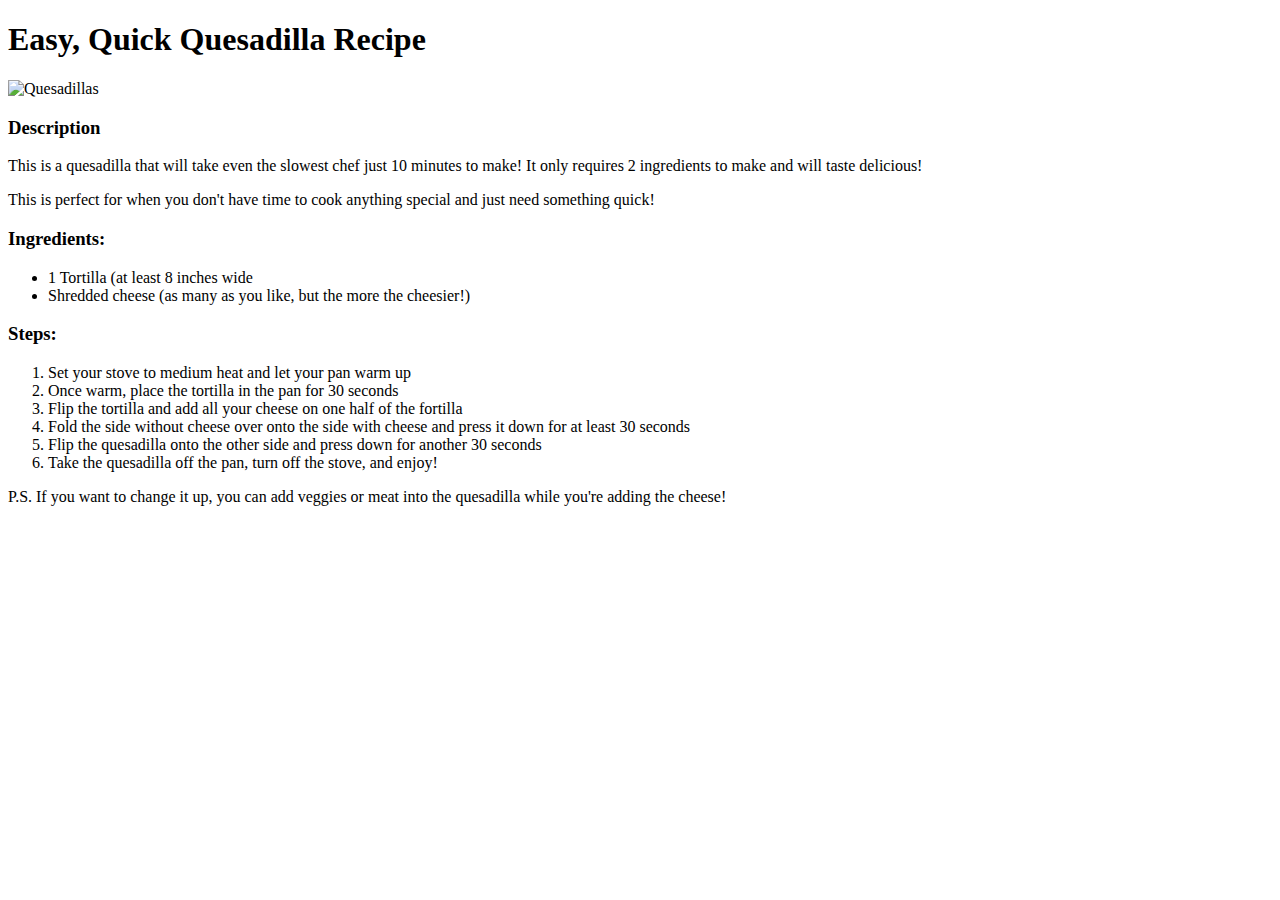
==== recipes/quesadilla.html @ c99dae18 "added quesadilla option" ====
<!DOCTYPE html>
<html lang="en">
<head>
    <meta charset="UTF-8">
    <meta http-equiv="X-UA-Compatible" content="IE=edge">
    <meta name="viewport" content="width=device-width, initial-scale=1.0">
    <title>Easy and Quick Quesadilla Recipe</title>
</head>
<body>
    <h1>Easy, Quick Quesadilla Recipe</h1>
    <img src="https://upload.wikimedia.org/wikipedia/commons/7/75/Quesadilla_2.jpg"
    width="600" height="400" alt="Quesadillas">
    <h3>Description</h3>
    <p>This is a quesadilla that will take even the slowest chef just 10 minutes to make!
        It only requires 2 ingredients to make and will taste delicious!
    </p>
    <p>This is perfect for when you don't have time to cook anything special and just need
        something quick!
    </p>
    <h3>Ingredients:</h3>
    <ul>
        <li>1 Tortilla (at least 8 inches wide</li>
        <li>Shredded cheese (as many as you like, but the more the cheesier!)</li>
    </ul>
    <h3>Steps:</h3>
    <ol>
        <li>Set your stove to medium heat and let your pan warm up</li>
        <li>Once warm, place the tortilla in the pan for 30 seconds</li>
        <li>Flip the tortilla and add all your cheese on one half of the fortilla</li>
        <li>Fold the side without cheese over onto the side with cheese and press it down for at least 30 seconds</li>
        <li>Flip the quesadilla onto the other side and press down for another 30 seconds</li>
        <li>Take the quesadilla off the pan, turn off the stove, and enjoy!</li>
    </ol>
    <p>P.S. If you want to change it up, you can add veggies or meat into the quesadilla while you're adding the cheese!</p>
</body>
</html>
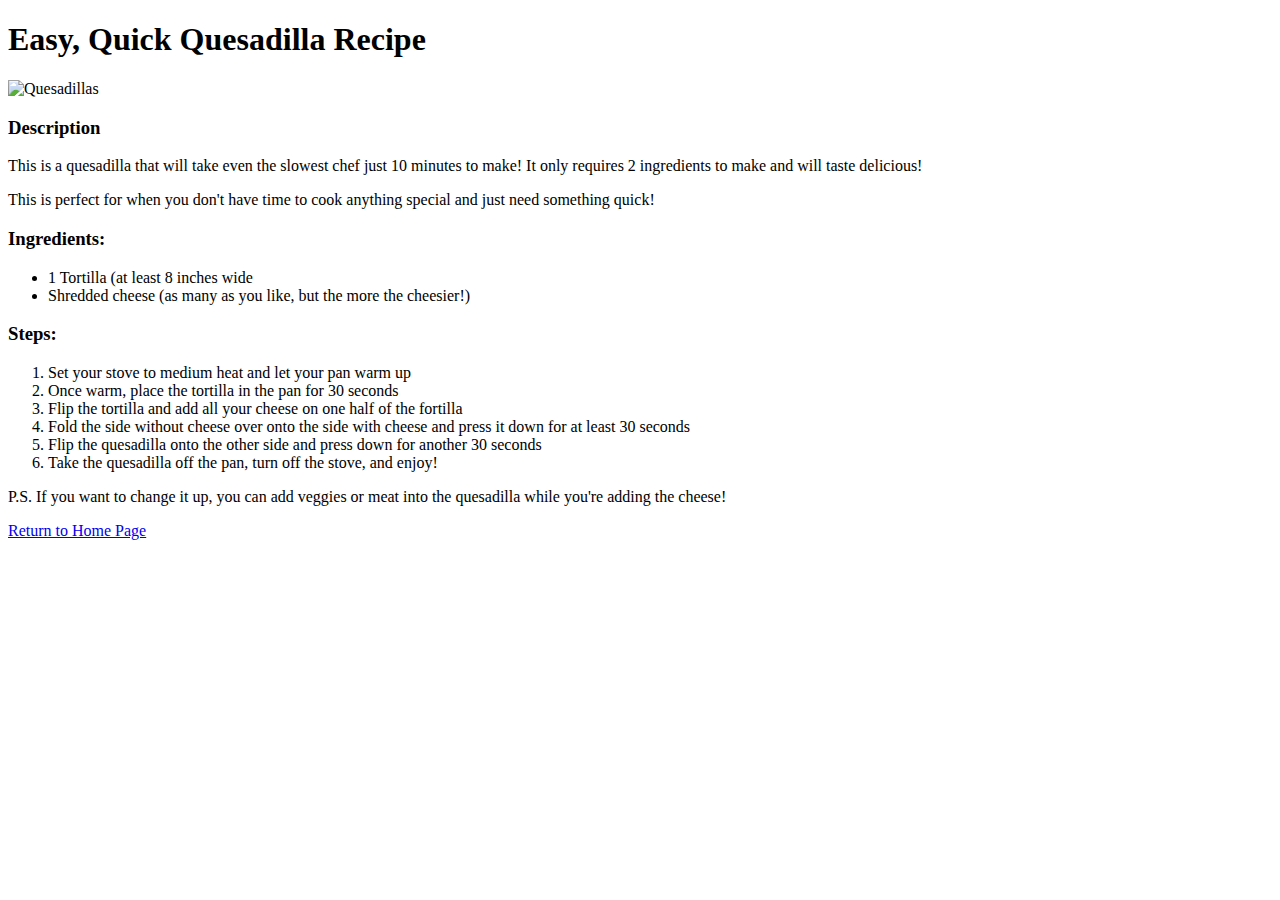
==== commit 40fa8186: "added return to home page, easy breakfast recipes" ====
--- a/recipes/quesadilla.html
+++ b/recipes/quesadilla.html
@@ -4,7 +4,7 @@
     <meta charset="UTF-8">
     <meta http-equiv="X-UA-Compatible" content="IE=edge">
     <meta name="viewport" content="width=device-width, initial-scale=1.0">
-    <title>Easy and Quick Quesadilla Recipe</title>
+    <title>Easy, Quick Quesadilla Recipe</title>
 </head>
 <body>
     <h1>Easy, Quick Quesadilla Recipe</h1>
@@ -32,5 +32,6 @@
         <li>Take the quesadilla off the pan, turn off the stove, and enjoy!</li>
     </ol>
     <p>P.S. If you want to change it up, you can add veggies or meat into the quesadilla while you're adding the cheese!</p>
+    <a href="../index.html">Return to Home Page</a>
 </body>
 </html>